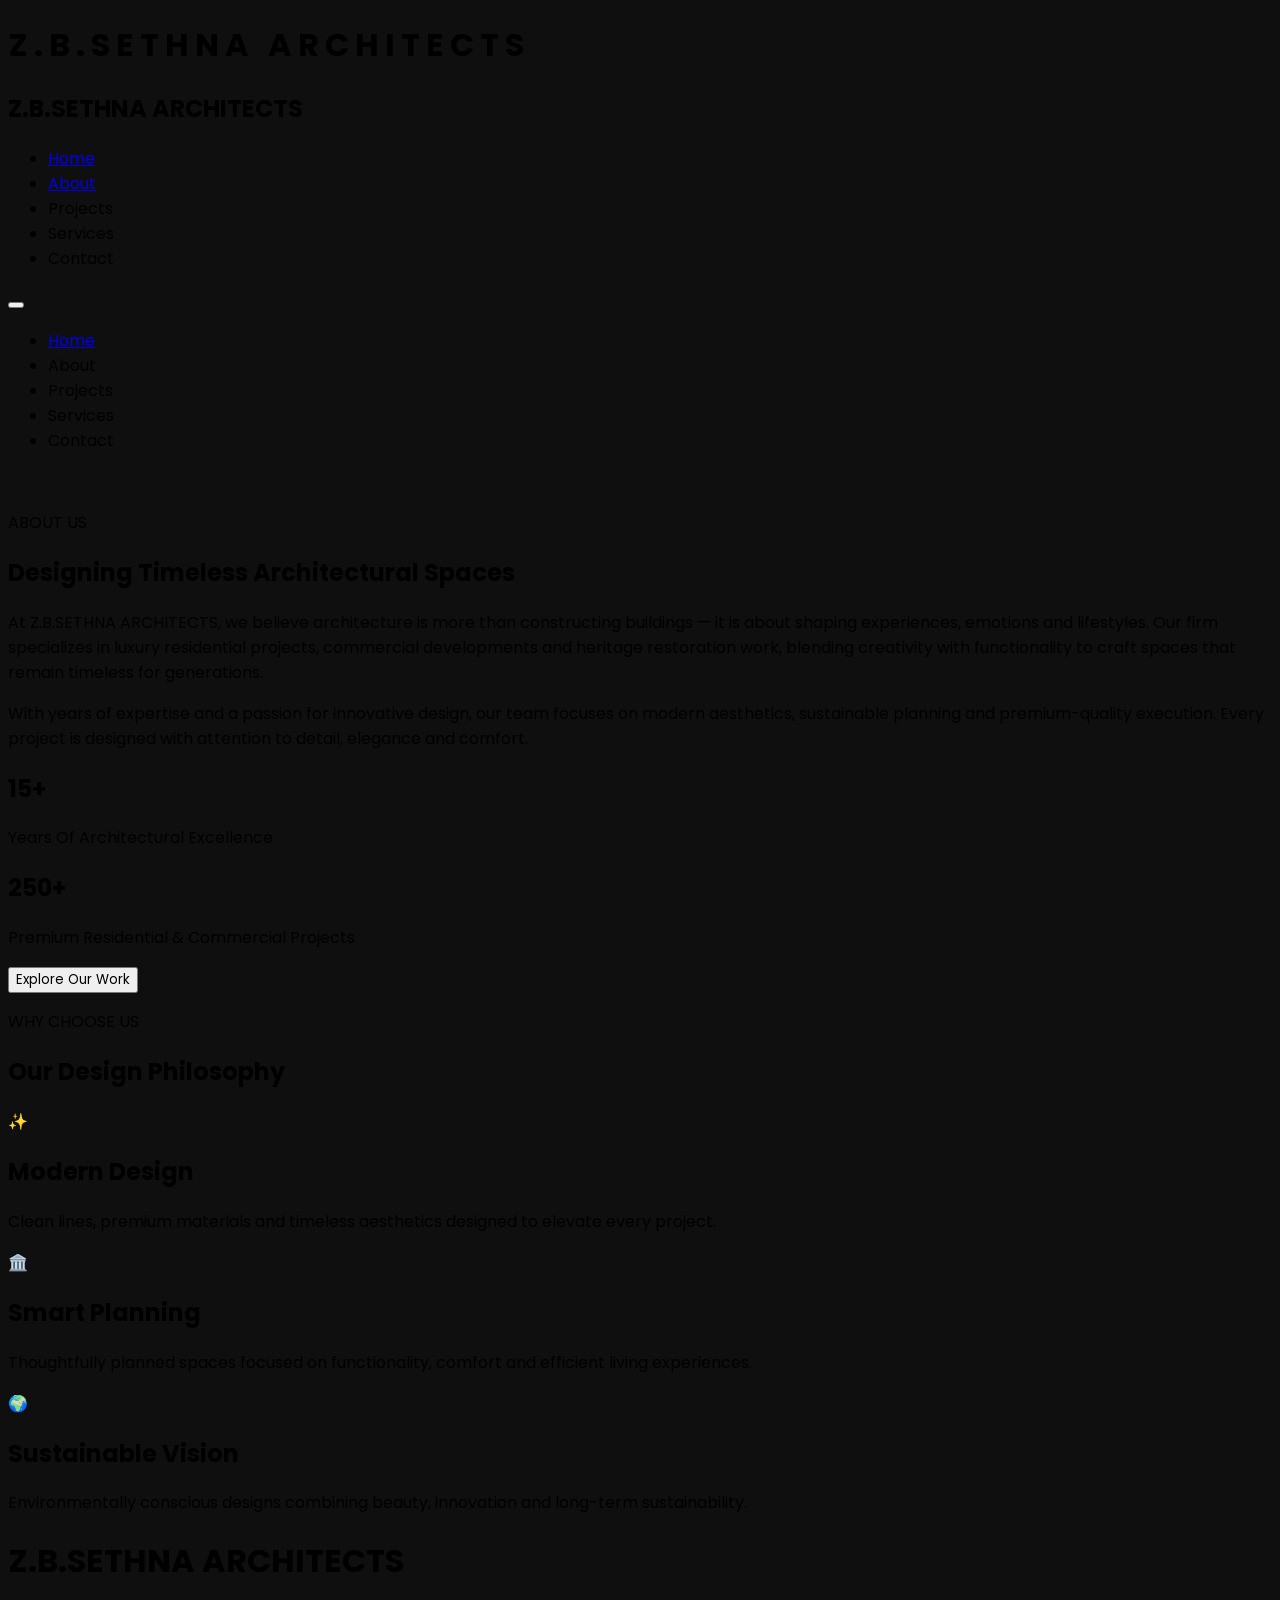
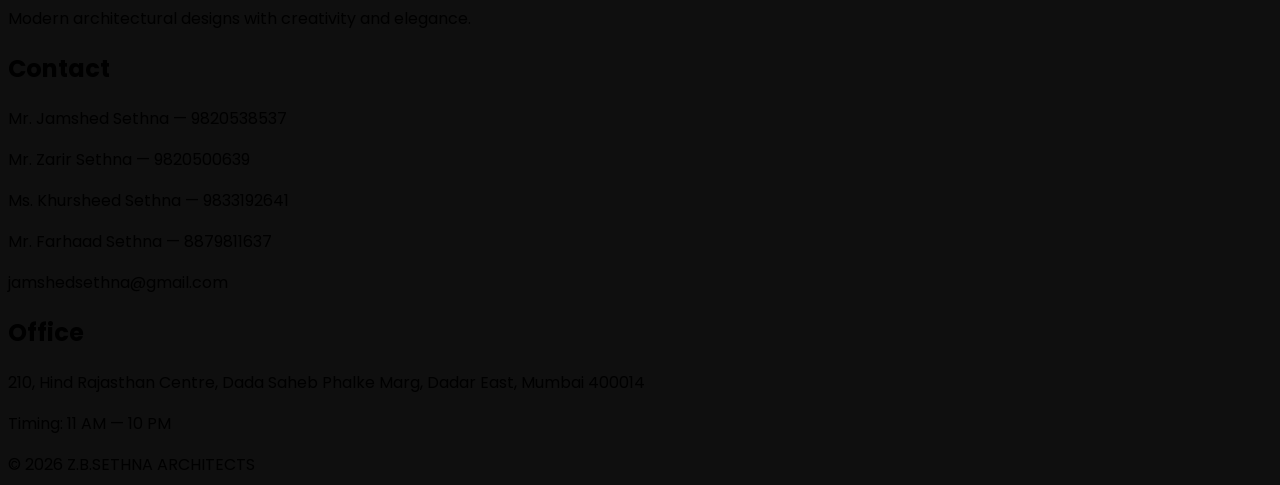
==== html/about.html @ 0aae8257 "first commit" ====
<!DOCTYPE html>
<html lang="en">

<head>

  <meta charset="UTF-8" />

  <meta
    name="viewport"
    content="width=device-width, initial-scale=1.0"
  />

  <title>About Us</title>

  <!-- Tailwind -->
  <link rel="stylesheet" href="/css/loader.css">
  <script src="https://cdn.tailwindcss.com"></script>
  

  <!-- Font -->
  <link
    href="https://fonts.googleapis.com/css2?family=Poppins:wght@300;400;500;600;700;800;900&display=swap"
    rel="stylesheet"
  />

  <style>

    *{
      font-family: 'Poppins', sans-serif;
    }

    html{
      scroll-behavior: smooth;
    }

    body{
      background: #0F0F0F;
      overflow-x: hidden;
    }

    /* SCROLL ANIMATION */
    .fade-up-about{
      opacity: 0;
      transform: translateY(70px);
      transition:
        opacity .9s ease,
        transform .9s cubic-bezier(.22,1,.36,1);
    }

    .fade-up-about.show-about{
      opacity: 1;
      transform: translateY(0);
    }

    /* IMAGE FLOAT */
    .floating-image{
      animation: floatImage 5s ease-in-out infinite;
    }

    @keyframes floatImage{

      0%{
        transform: translateY(0px);
      }

      50%{
        transform: translateY(-12px);
      }

      100%{
        transform: translateY(0px);
      }

    }

    /* CARD HOVER */
    .about-card{
      transition:
        transform .4s ease,
        box-shadow .4s ease,
        border .4s ease;
    }

    .about-card:hover{
      transform: translateY(-8px);
      border-color: rgba(59,130,246,.5);
      box-shadow: 0 20px 60px rgba(59,130,246,.12);
    }

    /* BUTTON */
    .explore-btn{
      transition:
        transform .3s ease,
        box-shadow .3s ease,
        background .3s ease;
    }

    .explore-btn:hover{
      transform: translateY(-4px) scale(1.03);
      box-shadow: 0 15px 40px rgba(59,130,246,.25);
    }

  </style>

</head>

<body>

   <div
  id="loader"
  class="fixed inset-0 bg-[#0F0F0F] z-[9999] flex items-center justify-center"
>

  <h1
    class="loader-text text-4xl sm:text-6xl md:text-7xl font-black text-white tracking-[6px]"
  >
    <span class="text-blue-400">Z.B.</span>SETHNA
    <span class="block text-2xl sm:text-3xl mt-4 tracking-[10px] text-gray-300">
      ARCHITECTS
    </span>
  </h1>

</div>

    <nav
    class="w-full backdrop-blur-xl border-b border-white/10 sticky top-0 z-50"
  >

    <div
      class="max-w-7xl mx-auto px-6 py-5 flex items-center justify-between"
    >

      <!-- LOGO -->
      <h1 class="text-2xl font-black text-white tracking-wide">

        Z.B.SETHNA
        <span class="text-blue-500">
          ARCHITECTS
        </span>

      </h1>

      <!-- DESKTOP LINKS -->
      <ul
        class="hidden md:flex items-center gap-10 text-gray-300 font-medium"
      >

        <li class="hover:text-blue-500 transition duration-300 cursor-pointer">
         <a href="/index.html">Home</a>
        </li>

        <li class="hover:text-blue-500 transition duration-300 cursor-pointer">
          <a href="html/about.html">About</a>
        </li>

        <li class="hover:text-blue-500 transition duration-300 cursor-pointer">
          Projects
        </li>

        <li class="hover:text-blue-500 transition duration-300 cursor-pointer">
          Services
        </li>

        <li class="hover:text-blue-500 transition duration-300 cursor-pointer">
          Contact
        </li>

      </ul>

      <!-- MOBILE BUTTON -->
      <button
        id="menuBtn"
        class="md:hidden flex flex-col gap-1"
      >

        <span
          id="line1"
          class="w-6 h-[2px] bg-white transition duration-300"
        ></span>

        <span
          id="line2"
          class="w-6 h-[2px] bg-white transition duration-300"
        ></span>

        <span
          id="line3"
          class="w-6 h-[2px] bg-white transition duration-300"
        ></span>

      </button>

    </div>

    <!-- MOBILE MENU -->
    <div
      id="mobileMenu"
      class="md:hidden overflow-hidden max-h-0 opacity-0 transition-all duration-500"
    >

      <ul
        class="flex flex-col px-6 pb-6 text-gray-300 font-medium bg-black/95"
      >

        <li class="py-4 border-b border-white/10 hover:text-white transition">
         <a href="/index.html">Home</a>
        </li>

        <li class="py-4 border-b border-white/10 hover:text-white transition">
          About
        </li>

        <li class="py-4 border-b border-white/10 hover:text-white transition">
          Projects
        </li>

        <li class="py-4 border-b border-white/10 hover:text-white transition">
          Services
        </li>

        <li class="py-4 hover:text-white transition">
          Contact
        </li>

      </ul>

    </div>

  </nav>

  <!-- ABOUT SECTION -->
  <section class="py-24 px-6 text-white overflow-hidden">

    <div
      class="max-w-7xl mx-auto grid lg:grid-cols-2 gap-16 items-center"
    >

      <!-- IMAGE -->
      <div class="fade-up-about relative">

        <!-- GLOW -->
        <div
          class="absolute -top-10 -left-10 w-48 h-48 bg-blue-500/20 blur-3xl rounded-full"
        ></div>

        <img
          src="https://images.unsplash.com/photo-1511818966892-d7d671e672a2?q=80&w=1200&auto=format&fit=crop"
          alt=""
          class="floating-image relative rounded-[30px] h-[350px] sm:h-[500px] w-full object-cover border border-white/10 shadow-2xl"
        />

      </div>

      <!-- CONTENT -->
      <div class="fade-up-about">

        <p
          class="text-blue-400 tracking-[6px] font-semibold mb-5 text-sm"
        >
          ABOUT US
        </p>

        <h1
          class="text-4xl sm:text-5xl md:text-6xl font-black leading-tight"
        >

          Designing
          Timeless

          <span
            class="block text-transparent bg-clip-text bg-gradient-to-r from-blue-400 to-cyan-300"
          >
            Architectural Spaces
          </span>

        </h1>

        <p
          class="text-gray-400 leading-8 mt-8 text-base sm:text-lg"
        >

          At Z.B.SETHNA ARCHITECTS, we believe architecture is more
          than constructing buildings — it is about shaping
          experiences, emotions and lifestyles.

          Our firm specializes in luxury residential projects,
          commercial developments and heritage restoration work,
          blending creativity with functionality to craft spaces
          that remain timeless for generations.

        </p>

        <p
          class="text-gray-400 leading-8 mt-6 text-base sm:text-lg"
        >

          With years of expertise and a passion for innovative
          design, our team focuses on modern aesthetics,
          sustainable planning and premium-quality execution.
          Every project is designed with attention to detail,
          elegance and comfort.

        </p>

        <!-- CARDS -->
        <div
          class="grid sm:grid-cols-2 gap-5 mt-12"
        >

          <!-- CARD -->
          <div
            class="about-card bg-white/5 border border-white/10 rounded-3xl p-6 backdrop-blur-xl"
          >

            <h2
              class="text-4xl font-black text-blue-400"
            >
              15+
            </h2>

            <p
              class="text-gray-300 mt-3"
            >
              Years Of Architectural Excellence
            </p>

          </div>

          <!-- CARD -->
          <div
            class="about-card bg-white/5 border border-white/10 rounded-3xl p-6 backdrop-blur-xl"
          >

            <h2
              class="text-4xl font-black text-blue-400"
            >
              250+
            </h2>

            <p
              class="text-gray-300 mt-3"
            >
              Premium Residential & Commercial Projects
            </p>

          </div>

        </div>

        <!-- BUTTON -->
        <button
          class="explore-btn mt-10 bg-blue-500 hover:bg-blue-400 px-8 py-4 rounded-2xl font-semibold text-white"
        >
          Explore Our Work
        </button>

      </div>

    </div>

  </section>

  <!-- SECOND SECTION -->
  <section
    class="py-24 px-6 text-white"
  >

    <div
      class="max-w-7xl mx-auto"
    >

      <!-- HEADING -->
      <div
        class="fade-up-about text-center mb-16"
      >

        <p
          class="text-blue-400 tracking-[6px] font-semibold mb-4 text-sm"
        >
          WHY CHOOSE US
        </p>

        <h1
          class="text-4xl sm:text-5xl font-black"
        >
          Our Design Philosophy
        </h1>

      </div>

      <!-- GRID -->
      <div
        class="grid md:grid-cols-3 gap-8"
      >

        <!-- BOX -->
        <div
          class="fade-up-about about-card bg-white/5 border border-white/10 rounded-[30px] p-8"
        >

          <div
            class="w-16 h-16 rounded-2xl bg-blue-500/20 flex items-center justify-center text-3xl"
          >
            ✨
          </div>

          <h2
            class="text-2xl font-bold mt-6"
          >
            Modern Design
          </h2>

          <p
            class="text-gray-400 leading-7 mt-4"
          >

            Clean lines, premium materials and timeless aesthetics
            designed to elevate every project.

          </p>

        </div>

        <!-- BOX -->
        <div
          class="fade-up-about about-card bg-white/5 border border-white/10 rounded-[30px] p-8"
        >

          <div
            class="w-16 h-16 rounded-2xl bg-blue-500/20 flex items-center justify-center text-3xl"
          >
            🏛️
          </div>

          <h2
            class="text-2xl font-bold mt-6"
          >
            Smart Planning
          </h2>

          <p
            class="text-gray-400 leading-7 mt-4"
          >

            Thoughtfully planned spaces focused on functionality,
            comfort and efficient living experiences.

          </p>

        </div>

        <!-- BOX -->
        <div
          class="fade-up-about about-card bg-white/5 border border-white/10 rounded-[30px] p-8"
        >

          <div
            class="w-16 h-16 rounded-2xl bg-blue-500/20 flex items-center justify-center text-3xl"
          >
            🌍
          </div>

          <h2
            class="text-2xl font-bold mt-6"
          >
            Sustainable Vision
          </h2>

          <p
            class="text-gray-400 leading-7 mt-4"
          >

            Environmentally conscious designs combining beauty,
            innovation and long-term sustainability.

          </p>

        </div>

      </div>

    </div>

  </section>

  <footer class="bg-[#0F0F0F] border-t border-white/10 text-white px-6 py-10">

  <div class="max-w-7xl mx-auto grid md:grid-cols-3 gap-8">

    <!-- LOGO -->
    <div>

      <h1 class="text-2xl font-black mb-4">
        Z.B.SETHNA
        <span class="text-blue-400">
          ARCHITECTS
        </span>
      </h1>

      <p class="text-gray-400 text-sm leading-7">
        Modern architectural designs with creativity and elegance.
      </p>

    </div>

    <!-- CONTACT -->
    <div>

      <h2 class="text-xl font-bold mb-4">
        Contact
      </h2>

      <div class="space-y-2 text-gray-300 text-sm">

        <p>
          Mr. Jamshed Sethna — 9820538537
        </p>

        <p>
          Mr. Zarir Sethna — 9820500639
        </p>

        <p>
          Ms. Khursheed Sethna — 9833192641
        </p>

        <p>
          Mr. Farhaad Sethna — 8879811637
        </p>

        <p class="text-blue-400 break-all">
          jamshedsethna@gmail.com
        </p>

      </div>

    </div>

    <!-- OFFICE -->
    <div>

      <h2 class="text-xl font-bold mb-4">
        Office
      </h2>

      <div class="text-gray-300 text-sm leading-7">

        <p>
          210, Hind Rajasthan Centre,
          Dada Saheb Phalke Marg,
          Dadar East, Mumbai 400014
        </p>

        <p class="mt-3">
          Timing: 11 AM — 10 PM
        </p>

      </div>

    </div>

  </div>

  <!-- BOTTOM -->
  <div class="border-t border-white/10 mt-8 pt-5 text-center text-gray-500 text-sm">

    © 2026 Z.B.SETHNA ARCHITECTS

  </div>

</footer>

  <script>

    // SCROLL ANIMATION
    const aboutElements =
      document.querySelectorAll(".fade-up-about")

    const aboutObserver =
      new IntersectionObserver((entries) => {

        entries.forEach((entry) => {

          if(entry.isIntersecting){

            entry.target.classList.add("show-about")

          }

        })

      }, {
        threshold: 0.2
      })

    aboutElements.forEach((el) => {

      aboutObserver.observe(el)

    })

  </script>

  <script src="/js/loader.js"></script>

</body>

</html>
---- css/loader.css ----
.loader-text{
    opacity: 0;
    transform: scale(.8) translateY(40px);
    animation: loaderReveal 1s cubic-bezier(0.22,1,0.36,1) forwards;
  }

  @keyframes loaderReveal{

    0%{
      opacity: 0;
      transform: scale(.8) translateY(40px);
      letter-spacing: 18px;
      filter: blur(12px);
    }

    60%{
      opacity: 1;
      transform: scale(1.03) translateY(-6px);
      letter-spacing: 8px;
      filter: blur(0);
    }

    100%{
      opacity: 1;
      transform: scale(1) translateY(0);
      letter-spacing: 6px;
      filter: blur(0);
    }

  }

  /* LOADER HIDE */
  .loader-hide{
    animation: loaderHide .8s ease forwards;
  }

  @keyframes loaderHide{

    to{
      opacity: 0;
      visibility: hidden;
    }

  }
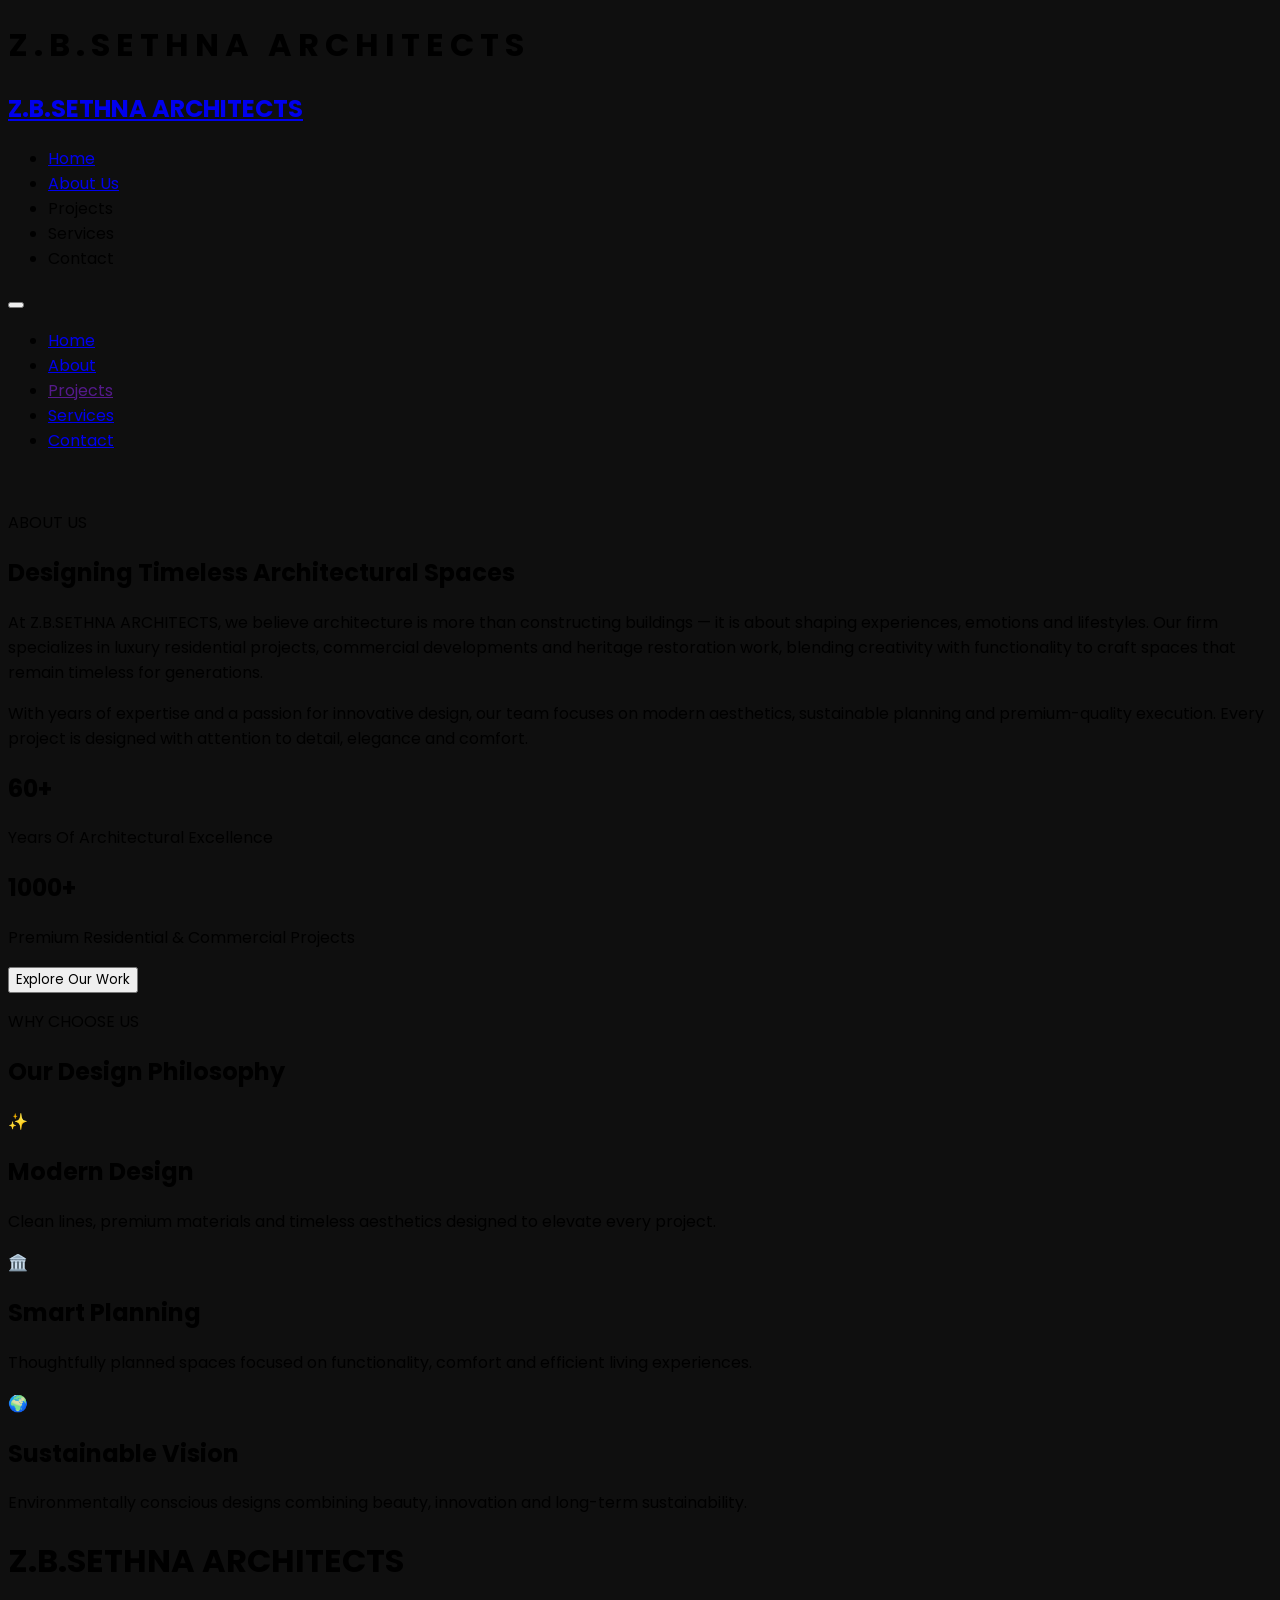
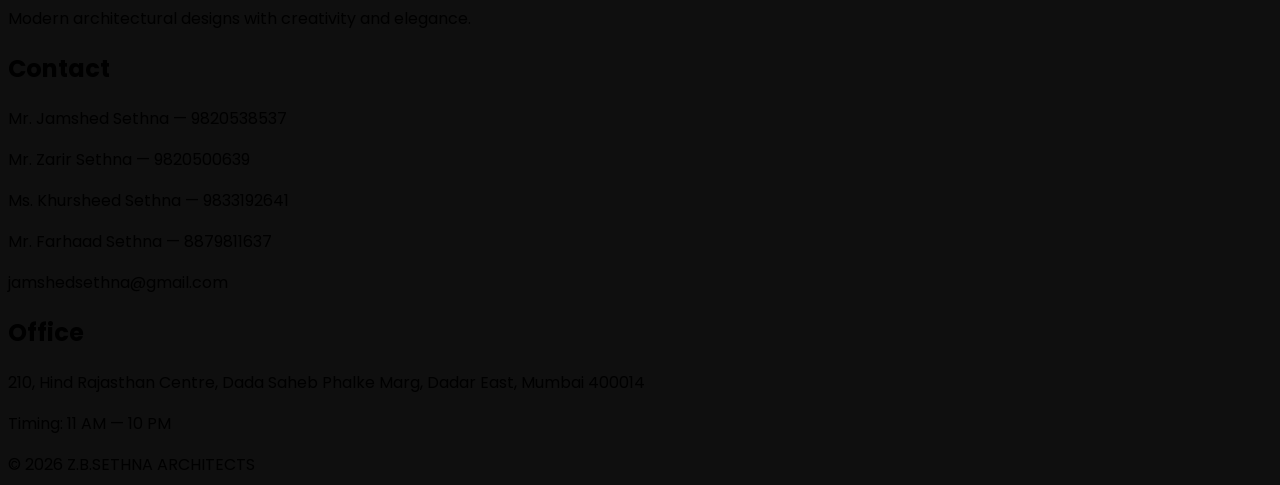
==== commit c3e33f0a: "k" ====
--- a/html/about.html
+++ b/html/about.html
@@ -5,152 +5,134 @@
 
   <meta charset="UTF-8" />
 
-  <meta
-    name="viewport"
-    content="width=device-width, initial-scale=1.0"
-  />
+  <meta name="viewport" content="width=device-width, initial-scale=1.0" />
 
   <title>About Us</title>
 
   <!-- Tailwind -->
   <link rel="stylesheet" href="/css/loader.css">
   <script src="https://cdn.tailwindcss.com"></script>
-  
+
 
   <!-- Font -->
-  <link
-    href="https://fonts.googleapis.com/css2?family=Poppins:wght@300;400;500;600;700;800;900&display=swap"
-    rel="stylesheet"
-  />
+  <link href="https://fonts.googleapis.com/css2?family=Poppins:wght@300;400;500;600;700;800;900&display=swap"
+    rel="stylesheet" />
 
   <style>
-
-    *{
+    * {
       font-family: 'Poppins', sans-serif;
     }
 
-    html{
+    html {
       scroll-behavior: smooth;
     }
 
-    body{
+    body {
       background: #0F0F0F;
       overflow-x: hidden;
     }
 
     /* SCROLL ANIMATION */
-    .fade-up-about{
+    .fade-up-about {
       opacity: 0;
       transform: translateY(70px);
       transition:
         opacity .9s ease,
-        transform .9s cubic-bezier(.22,1,.36,1);
-    }
-
-    .fade-up-about.show-about{
+        transform .9s cubic-bezier(.22, 1, .36, 1);
+    }
+
+    .fade-up-about.show-about {
       opacity: 1;
       transform: translateY(0);
     }
 
     /* IMAGE FLOAT */
-    .floating-image{
+    .floating-image {
       animation: floatImage 5s ease-in-out infinite;
     }
 
-    @keyframes floatImage{
-
-      0%{
+    @keyframes floatImage {
+
+      0% {
         transform: translateY(0px);
       }
 
-      50%{
+      50% {
         transform: translateY(-12px);
       }
 
-      100%{
+      100% {
         transform: translateY(0px);
       }
 
     }
 
     /* CARD HOVER */
-    .about-card{
+    .about-card {
       transition:
         transform .4s ease,
         box-shadow .4s ease,
         border .4s ease;
     }
 
-    .about-card:hover{
+    .about-card:hover {
       transform: translateY(-8px);
-      border-color: rgba(59,130,246,.5);
-      box-shadow: 0 20px 60px rgba(59,130,246,.12);
+      border-color: rgba(59, 130, 246, .5);
+      box-shadow: 0 20px 60px rgba(59, 130, 246, .12);
     }
 
     /* BUTTON */
-    .explore-btn{
+    .explore-btn {
       transition:
         transform .3s ease,
         box-shadow .3s ease,
         background .3s ease;
     }
 
-    .explore-btn:hover{
+    .explore-btn:hover {
       transform: translateY(-4px) scale(1.03);
-      box-shadow: 0 15px 40px rgba(59,130,246,.25);
-    }
-
+      box-shadow: 0 15px 40px rgba(59, 130, 246, .25);
+    }
   </style>
 
 </head>
 
 <body>
 
-   <div
-  id="loader"
-  class="fixed inset-0 bg-[#0F0F0F] z-[9999] flex items-center justify-center"
->
-
-  <h1
-    class="loader-text text-4xl sm:text-6xl md:text-7xl font-black text-white tracking-[6px]"
-  >
-    <span class="text-blue-400">Z.B.</span>SETHNA
-    <span class="block text-2xl sm:text-3xl mt-4 tracking-[10px] text-gray-300">
-      ARCHITECTS
-    </span>
-  </h1>
-
-</div>
-
-    <nav
-    class="w-full backdrop-blur-xl border-b border-white/10 sticky top-0 z-50"
-  >
-
-    <div
-      class="max-w-7xl mx-auto px-6 py-5 flex items-center justify-between"
-    >
+  <div id="loader" class="fixed inset-0 bg-[#0F0F0F] z-[9999] flex items-center justify-center">
+
+    <h1 class="loader-text text-4xl sm:text-6xl md:text-7xl font-black text-white tracking-[6px]">
+      <span class="text-blue-400">Z.B.</span>SETHNA
+      <span class="block text-2xl sm:text-3xl mt-4 tracking-[10px] text-gray-300">
+        ARCHITECTS
+      </span>
+    </h1>
+
+  </div>
+
+  <nav class="w-full backdrop-blur-xl border-b border-white/10 sticky top-0 z-50">
+
+    <div class="max-w-7xl mx-auto px-6 py-5 flex items-center justify-between">
 
       <!-- LOGO -->
       <h1 class="text-2xl font-black text-white tracking-wide">
-
+  <a href="/index.html">
         Z.B.SETHNA
         <span class="text-blue-500">
           ARCHITECTS
         </span>
-
+</a>
       </h1>
 
       <!-- DESKTOP LINKS -->
-      <ul
-        class="hidden md:flex items-center gap-10 text-gray-300 font-medium"
-      >
+      <ul class="hidden md:flex items-center gap-10 text-gray-300 font-medium">
 
         <li class="hover:text-blue-500 transition duration-300 cursor-pointer">
-         <a href="/index.html">Home</a>
+          <a href="/index.html">Home</a>
         </li>
 
         <li class="hover:text-blue-500 transition duration-300 cursor-pointer">
-          <a href="html/about.html">About</a>
+          <a href="html/about.html">About Us</a>
         </li>
 
         <li class="hover:text-blue-500 transition duration-300 cursor-pointer">
@@ -168,58 +150,51 @@
       </ul>
 
       <!-- MOBILE BUTTON -->
-      <button
-        id="menuBtn"
-        class="md:hidden flex flex-col gap-1"
-      >
-
-        <span
-          id="line1"
-          class="w-6 h-[2px] bg-white transition duration-300"
-        ></span>
-
-        <span
-          id="line2"
-          class="w-6 h-[2px] bg-white transition duration-300"
-        ></span>
-
-        <span
-          id="line3"
-          class="w-6 h-[2px] bg-white transition duration-300"
-        ></span>
+      <button id="menuBtn" class="md:hidden flex flex-col gap-1">
+
+        <span id="line1" class="w-6 h-[2px] bg-white transition duration-300"></span>
+
+        <span id="line2" class="w-6 h-[2px] bg-white transition duration-300"></span>
+
+        <span id="line3" class="w-6 h-[2px] bg-white transition duration-300"></span>
 
       </button>
 
     </div>
 
     <!-- MOBILE MENU -->
-    <div
-      id="mobileMenu"
-      class="md:hidden overflow-hidden max-h-0 opacity-0 transition-all duration-500"
-    >
-
-      <ul
-        class="flex flex-col px-6 pb-6 text-gray-300 font-medium bg-black/95"
-      >
-
-        <li class="py-4 border-b border-white/10 hover:text-white transition">
-         <a href="/index.html">Home</a>
-        </li>
-
-        <li class="py-4 border-b border-white/10 hover:text-white transition">
-          About
-        </li>
-
-        <li class="py-4 border-b border-white/10 hover:text-white transition">
-          Projects
-        </li>
-
-        <li class="py-4 border-b border-white/10 hover:text-white transition">
-          Services
-        </li>
-
-        <li class="py-4 hover:text-white transition">
-          Contact
+    <div id="mobileMenu" class="md:hidden overflow-hidden transition-all duration-500 max-h-0 opacity-0">
+
+      <ul class="flex flex-col px-6 pb-6 text-gray-300 font-medium bg-black/95">
+
+        <li class="py-4 border-b border-white/10">
+          <a href="/index.html" class="hover:text-white transition block" onclick="closeMenu()">
+            Home
+          </a>
+        </li>
+
+        <li class="py-4 border-b border-white/10">
+          <a href="/html/about.html" class="hover:text-white transition block" onclick="closeMenu()">
+            About
+          </a>
+        </li>
+
+        <li class="py-4 border-b border-white/10">
+          <a href="" class="hover:text-white transition block" onclick="closeMenu()">
+            Projects
+          </a>
+        </li>
+
+        <li class="py-4 border-b border-white/10">
+          <a href="services.html" class="hover:text-white transition block" onclick="closeMenu()">
+            Services
+          </a>
+        </li>
+
+        <li class="py-4">
+          <a href="contact.html" class="hover:text-white transition block" onclick="closeMenu()">
+            Contact
+          </a>
         </li>
 
       </ul>
@@ -231,53 +206,38 @@
   <!-- ABOUT SECTION -->
   <section class="py-24 px-6 text-white overflow-hidden">
 
-    <div
-      class="max-w-7xl mx-auto grid lg:grid-cols-2 gap-16 items-center"
-    >
+    <div class="max-w-7xl mx-auto grid lg:grid-cols-2 gap-16 items-center">
 
       <!-- IMAGE -->
       <div class="fade-up-about relative">
 
         <!-- GLOW -->
-        <div
-          class="absolute -top-10 -left-10 w-48 h-48 bg-blue-500/20 blur-3xl rounded-full"
-        ></div>
-
-        <img
-          src="https://images.unsplash.com/photo-1511818966892-d7d671e672a2?q=80&w=1200&auto=format&fit=crop"
-          alt=""
-          class="floating-image relative rounded-[30px] h-[350px] sm:h-[500px] w-full object-cover border border-white/10 shadow-2xl"
-        />
+        <div class="absolute -top-10 -left-10 w-48 h-48 bg-blue-500/20 blur-3xl rounded-full"></div>
+
+        <img src="https://images.unsplash.com/photo-1511818966892-d7d671e672a2?q=80&w=1200&auto=format&fit=crop" alt=""
+          class="floating-image relative rounded-[30px] h-[350px] sm:h-[500px] w-full object-cover border border-white/10 shadow-2xl" />
 
       </div>
 
       <!-- CONTENT -->
       <div class="fade-up-about">
 
-        <p
-          class="text-blue-400 tracking-[6px] font-semibold mb-5 text-sm"
-        >
+        <p class="text-blue-400 tracking-[6px] font-semibold mb-5 text-sm">
           ABOUT US
         </p>
 
-        <h1
-          class="text-4xl sm:text-5xl md:text-6xl font-black leading-tight"
-        >
+        <h1 class="text-4xl sm:text-5xl md:text-6xl font-black leading-tight">
 
           Designing
           Timeless
 
-          <span
-            class="block text-transparent bg-clip-text bg-gradient-to-r from-blue-400 to-cyan-300"
-          >
+          <span class="block text-transparent bg-clip-text bg-gradient-to-r from-blue-400 to-cyan-300">
             Architectural Spaces
           </span>
 
         </h1>
 
-        <p
-          class="text-gray-400 leading-8 mt-8 text-base sm:text-lg"
-        >
+        <p class="text-gray-400 leading-8 mt-8 text-base sm:text-lg">
 
           At Z.B.SETHNA ARCHITECTS, we believe architecture is more
           than constructing buildings — it is about shaping
@@ -290,9 +250,7 @@
 
         </p>
 
-        <p
-          class="text-gray-400 leading-8 mt-6 text-base sm:text-lg"
-        >
+        <p class="text-gray-400 leading-8 mt-6 text-base sm:text-lg">
 
           With years of expertise and a passion for innovative
           design, our team focuses on modern aesthetics,
@@ -303,43 +261,29 @@
         </p>
 
         <!-- CARDS -->
-        <div
-          class="grid sm:grid-cols-2 gap-5 mt-12"
-        >
+        <div class="grid sm:grid-cols-2 gap-5 mt-12">
 
           <!-- CARD -->
-          <div
-            class="about-card bg-white/5 border border-white/10 rounded-3xl p-6 backdrop-blur-xl"
-          >
-
-            <h2
-              class="text-4xl font-black text-blue-400"
-            >
-              15+
+          <div class="about-card bg-white/5 border border-white/10 rounded-3xl p-6 backdrop-blur-xl">
+
+            <h2 class="text-4xl font-black text-blue-400">
+              60+
             </h2>
 
-            <p
-              class="text-gray-300 mt-3"
-            >
+            <p class="text-gray-300 mt-3">
               Years Of Architectural Excellence
             </p>
 
           </div>
 
           <!-- CARD -->
-          <div
-            class="about-card bg-white/5 border border-white/10 rounded-3xl p-6 backdrop-blur-xl"
-          >
-
-            <h2
-              class="text-4xl font-black text-blue-400"
-            >
-              250+
+          <div class="about-card bg-white/5 border border-white/10 rounded-3xl p-6 backdrop-blur-xl">
+
+            <h2 class="text-4xl font-black text-blue-400">
+              1000+
             </h2>
 
-            <p
-              class="text-gray-300 mt-3"
-            >
+            <p class="text-gray-300 mt-3">
               Premium Residential & Commercial Projects
             </p>
 
@@ -348,9 +292,7 @@
         </div>
 
         <!-- BUTTON -->
-        <button
-          class="explore-btn mt-10 bg-blue-500 hover:bg-blue-400 px-8 py-4 rounded-2xl font-semibold text-white"
-        >
+        <button class="explore-btn mt-10 bg-blue-500 hover:bg-blue-400 px-8 py-4 rounded-2xl font-semibold text-white">
           Explore Our Work
         </button>
 
@@ -361,58 +303,38 @@
   </section>
 
   <!-- SECOND SECTION -->
-  <section
-    class="py-24 px-6 text-white"
-  >
-
-    <div
-      class="max-w-7xl mx-auto"
-    >
+  <section class="py-24 px-6 text-white">
+
+    <div class="max-w-7xl mx-auto">
 
       <!-- HEADING -->
-      <div
-        class="fade-up-about text-center mb-16"
-      >
-
-        <p
-          class="text-blue-400 tracking-[6px] font-semibold mb-4 text-sm"
-        >
+      <div class="fade-up-about text-center mb-16">
+
+        <p class="text-blue-400 tracking-[6px] font-semibold mb-4 text-sm">
           WHY CHOOSE US
         </p>
 
-        <h1
-          class="text-4xl sm:text-5xl font-black"
-        >
+        <h1 class="text-4xl sm:text-5xl font-black">
           Our Design Philosophy
         </h1>
 
       </div>
 
       <!-- GRID -->
-      <div
-        class="grid md:grid-cols-3 gap-8"
-      >
+      <div class="grid md:grid-cols-3 gap-8">
 
         <!-- BOX -->
-        <div
-          class="fade-up-about about-card bg-white/5 border border-white/10 rounded-[30px] p-8"
-        >
-
-          <div
-            class="w-16 h-16 rounded-2xl bg-blue-500/20 flex items-center justify-center text-3xl"
-          >
+        <div class="fade-up-about about-card bg-white/5 border border-white/10 rounded-[30px] p-8">
+
+          <div class="w-16 h-16 rounded-2xl bg-blue-500/20 flex items-center justify-center text-3xl">
             ✨
           </div>
 
-          <h2
-            class="text-2xl font-bold mt-6"
-          >
+          <h2 class="text-2xl font-bold mt-6">
             Modern Design
           </h2>
 
-          <p
-            class="text-gray-400 leading-7 mt-4"
-          >
+          <p class="text-gray-400 leading-7 mt-4">
 
             Clean lines, premium materials and timeless aesthetics
             designed to elevate every project.
@@ -422,25 +344,17 @@
         </div>
 
         <!-- BOX -->
-        <div
-          class="fade-up-about about-card bg-white/5 border border-white/10 rounded-[30px] p-8"
-        >
-
-          <div
-            class="w-16 h-16 rounded-2xl bg-blue-500/20 flex items-center justify-center text-3xl"
-          >
+        <div class="fade-up-about about-card bg-white/5 border border-white/10 rounded-[30px] p-8">
+
+          <div class="w-16 h-16 rounded-2xl bg-blue-500/20 flex items-center justify-center text-3xl">
             🏛️
           </div>
 
-          <h2
-            class="text-2xl font-bold mt-6"
-          >
+          <h2 class="text-2xl font-bold mt-6">
             Smart Planning
           </h2>
 
-          <p
-            class="text-gray-400 leading-7 mt-4"
-          >
+          <p class="text-gray-400 leading-7 mt-4">
 
             Thoughtfully planned spaces focused on functionality,
             comfort and efficient living experiences.
@@ -450,25 +364,17 @@
         </div>
 
         <!-- BOX -->
-        <div
-          class="fade-up-about about-card bg-white/5 border border-white/10 rounded-[30px] p-8"
-        >
-
-          <div
-            class="w-16 h-16 rounded-2xl bg-blue-500/20 flex items-center justify-center text-3xl"
-          >
+        <div class="fade-up-about about-card bg-white/5 border border-white/10 rounded-[30px] p-8">
+
+          <div class="w-16 h-16 rounded-2xl bg-blue-500/20 flex items-center justify-center text-3xl">
             🌍
           </div>
 
-          <h2
-            class="text-2xl font-bold mt-6"
-          >
+          <h2 class="text-2xl font-bold mt-6">
             Sustainable Vision
           </h2>
 
-          <p
-            class="text-gray-400 leading-7 mt-4"
-          >
+          <p class="text-gray-400 leading-7 mt-4">
 
             Environmentally conscious designs combining beauty,
             innovation and long-term sustainability.
@@ -485,90 +391,90 @@
 
   <footer class="bg-[#0F0F0F] border-t border-white/10 text-white px-6 py-10">
 
-  <div class="max-w-7xl mx-auto grid md:grid-cols-3 gap-8">
-
-    <!-- LOGO -->
-    <div>
-
-      <h1 class="text-2xl font-black mb-4">
-        Z.B.SETHNA
-        <span class="text-blue-400">
-          ARCHITECTS
-        </span>
-      </h1>
-
-      <p class="text-gray-400 text-sm leading-7">
-        Modern architectural designs with creativity and elegance.
-      </p>
+    <div class="max-w-7xl mx-auto grid md:grid-cols-3 gap-8">
+
+      <!-- LOGO -->
+      <div>
+
+        <h1 class="text-2xl font-black mb-4">
+          Z.B.SETHNA
+          <span class="text-blue-400">
+            ARCHITECTS
+          </span>
+        </h1>
+
+        <p class="text-gray-400 text-sm leading-7">
+          Modern architectural designs with creativity and elegance.
+        </p>
+
+      </div>
+
+      <!-- CONTACT -->
+      <div>
+
+        <h2 class="text-xl font-bold mb-4">
+          Contact
+        </h2>
+
+        <div class="space-y-2 text-gray-300 text-sm">
+
+          <p>
+            Mr. Jamshed Sethna — 9820538537
+          </p>
+
+          <p>
+            Mr. Zarir Sethna — 9820500639
+          </p>
+
+          <p>
+            Ms. Khursheed Sethna — 9833192641
+          </p>
+
+          <p>
+            Mr. Farhaad Sethna — 8879811637
+          </p>
+
+          <p class="text-blue-400 break-all">
+            jamshedsethna@gmail.com
+          </p>
+
+        </div>
+
+      </div>
+
+      <!-- OFFICE -->
+      <div>
+
+        <h2 class="text-xl font-bold mb-4">
+          Office
+        </h2>
+
+        <div class="text-gray-300 text-sm leading-7">
+
+          <p>
+            210, Hind Rajasthan Centre,
+            Dada Saheb Phalke Marg,
+            Dadar East, Mumbai 400014
+          </p>
+
+          <p class="mt-3">
+            Timing: 11 AM — 10 PM
+          </p>
+
+        </div>
+
+      </div>
 
     </div>
 
-    <!-- CONTACT -->
-    <div>
-
-      <h2 class="text-xl font-bold mb-4">
-        Contact
-      </h2>
-
-      <div class="space-y-2 text-gray-300 text-sm">
-
-        <p>
-          Mr. Jamshed Sethna — 9820538537
-        </p>
-
-        <p>
-          Mr. Zarir Sethna — 9820500639
-        </p>
-
-        <p>
-          Ms. Khursheed Sethna — 9833192641
-        </p>
-
-        <p>
-          Mr. Farhaad Sethna — 8879811637
-        </p>
-
-        <p class="text-blue-400 break-all">
-          jamshedsethna@gmail.com
-        </p>
-
-      </div>
+    <!-- BOTTOM -->
+    <div class="border-t border-white/10 mt-8 pt-5 text-center text-gray-500 text-sm">
+
+      © 2026 Z.B.SETHNA ARCHITECTS
 
     </div>
 
-    <!-- OFFICE -->
-    <div>
-
-      <h2 class="text-xl font-bold mb-4">
-        Office
-      </h2>
-
-      <div class="text-gray-300 text-sm leading-7">
-
-        <p>
-          210, Hind Rajasthan Centre,
-          Dada Saheb Phalke Marg,
-          Dadar East, Mumbai 400014
-        </p>
-
-        <p class="mt-3">
-          Timing: 11 AM — 10 PM
-        </p>
-
-      </div>
-
-    </div>
-
-  </div>
-
-  <!-- BOTTOM -->
-  <div class="border-t border-white/10 mt-8 pt-5 text-center text-gray-500 text-sm">
-
-    © 2026 Z.B.SETHNA ARCHITECTS
-
-  </div>
-
-</footer>
+  </footer>
 
   <script>
 
@@ -581,7 +487,7 @@
 
         entries.forEach((entry) => {
 
-          if(entry.isIntersecting){
+          if (entry.isIntersecting) {
 
             entry.target.classList.add("show-about")
 
@@ -602,6 +508,7 @@
   </script>
 
   <script src="/js/loader.js"></script>
+  <script src="/js/navbar.js"></script>
 
 </body>
 
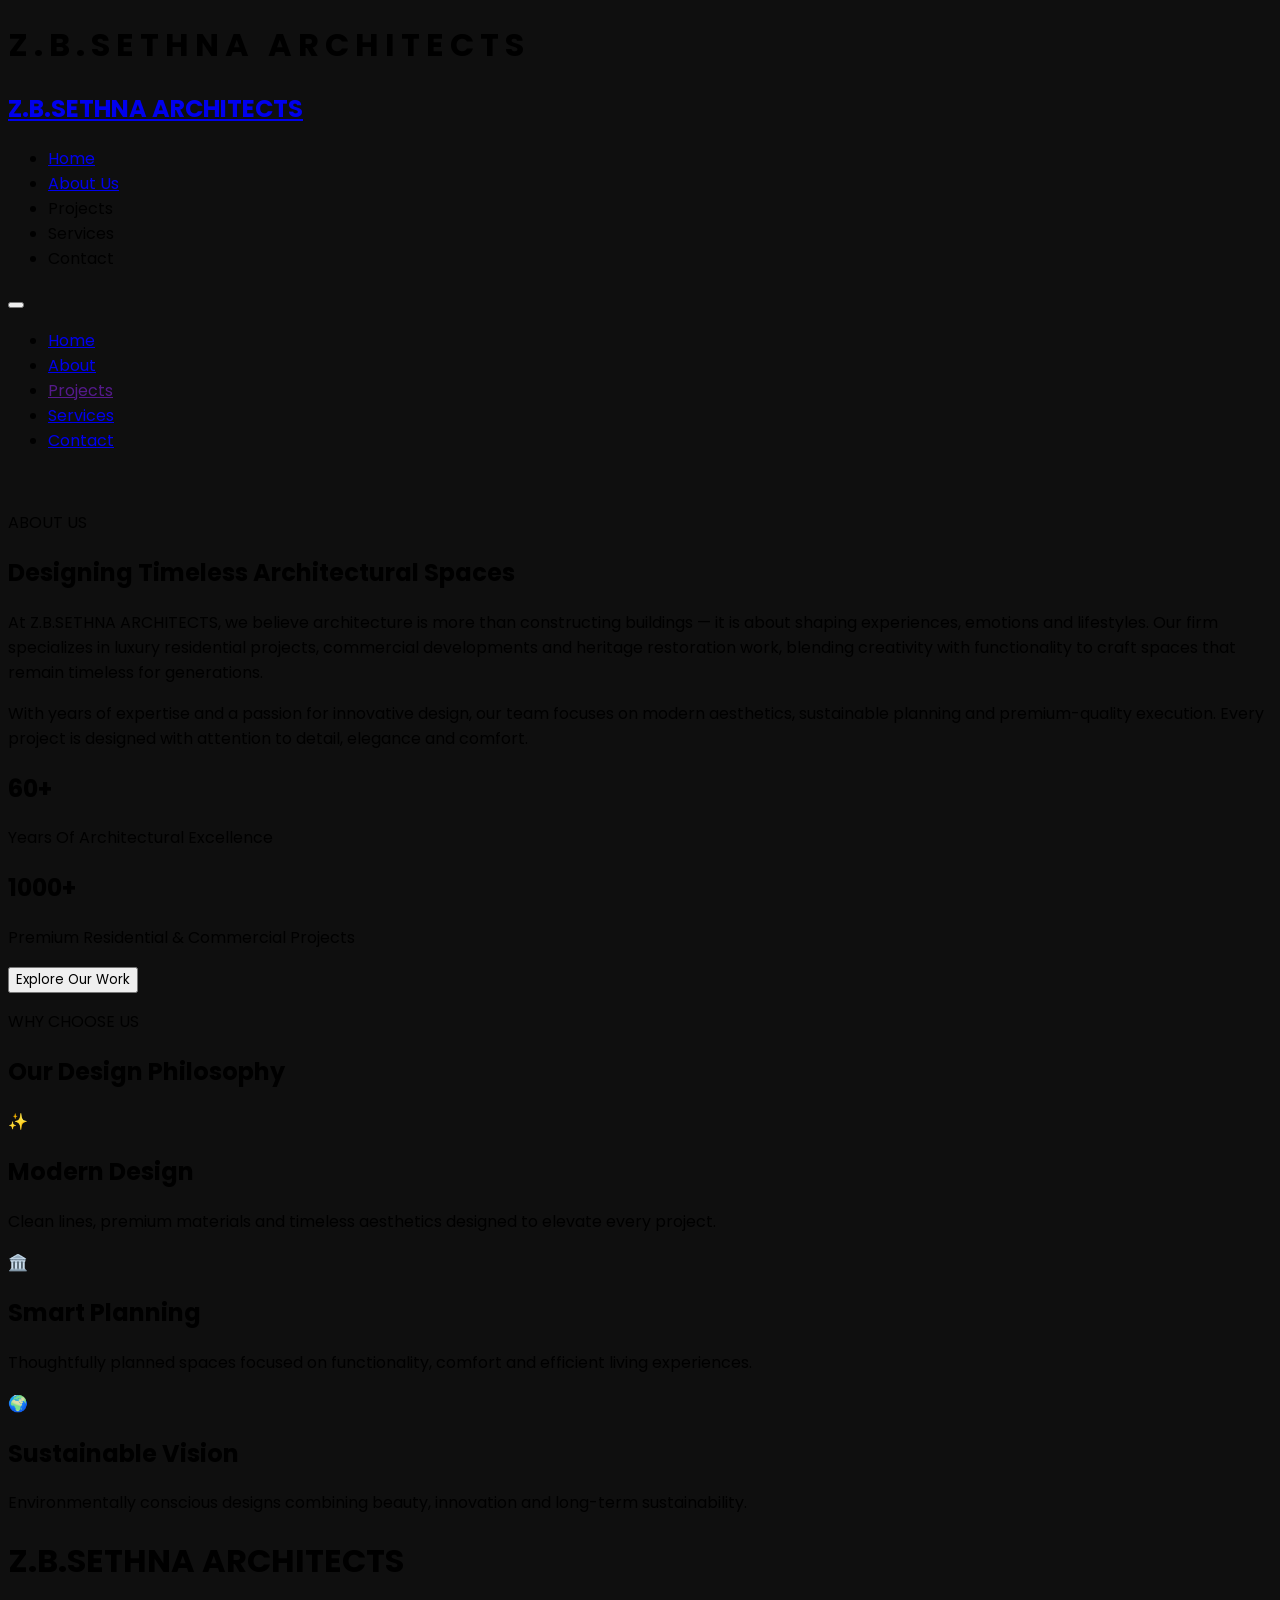
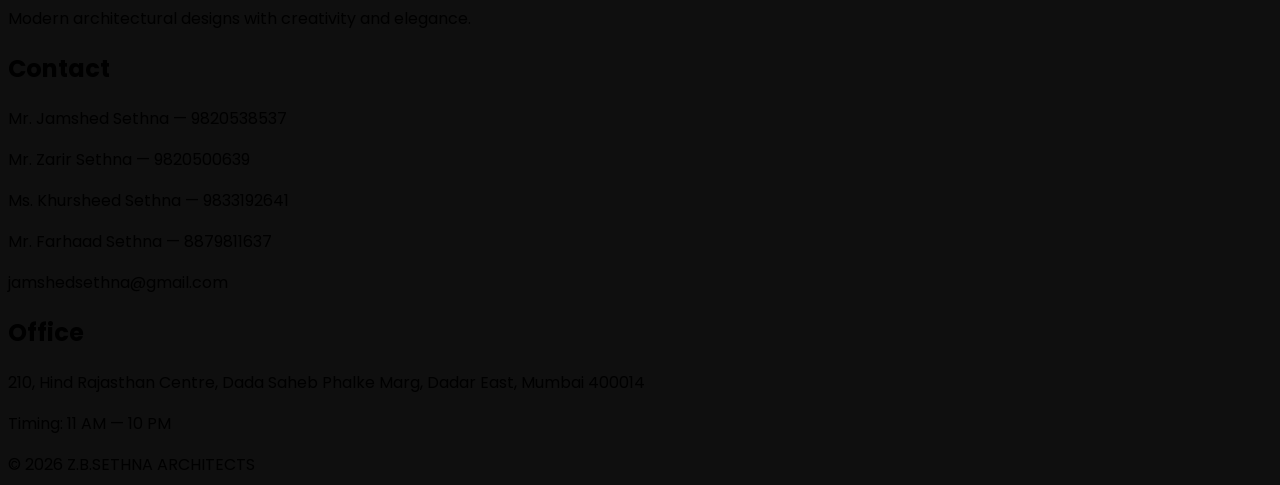
==== commit fbd7f1dc: "k" ====
--- a/html/about.html
+++ b/html/about.html
@@ -17,6 +17,7 @@
   <!-- Font -->
   <link href="https://fonts.googleapis.com/css2?family=Poppins:wght@300;400;500;600;700;800;900&display=swap"
     rel="stylesheet" />
+ <link rel="stylesheet" href="/css/style.css">
 
   <style>
     * {
@@ -116,12 +117,12 @@
 
       <!-- LOGO -->
       <h1 class="text-2xl font-black text-white tracking-wide">
-  <a href="/index.html">
-        Z.B.SETHNA
-        <span class="text-blue-500">
-          ARCHITECTS
-        </span>
-</a>
+        <a href="/index.html">
+          Z.B.SETHNA
+          <span class="text-blue-500">
+            ARCHITECTS
+          </span>
+        </a>
       </h1>
 
       <!-- DESKTOP LINKS -->
@@ -132,7 +133,7 @@
         </li>
 
         <li class="hover:text-blue-500 transition duration-300 cursor-pointer">
-          <a href="html/about.html">About Us</a>
+          <a href="about.html">About Us</a>
         </li>
 
         <li class="hover:text-blue-500 transition duration-300 cursor-pointer">
--- a/css/style.css
+++ b/css/style.css
@@ -0,0 +1,13 @@
+/* Apply to the whole page */
+html, body {
+  /* Hide scrollbar for Chrome, Safari and Opera */
+  &::-webkit-scrollbar {
+    display: none;
+  }
+  
+  /* Hide scrollbar for Firefox */
+  scrollbar-width: none;
+  
+  /* Hide scrollbar for IE and Edge */
+  -ms-overflow-style: none;
+}
